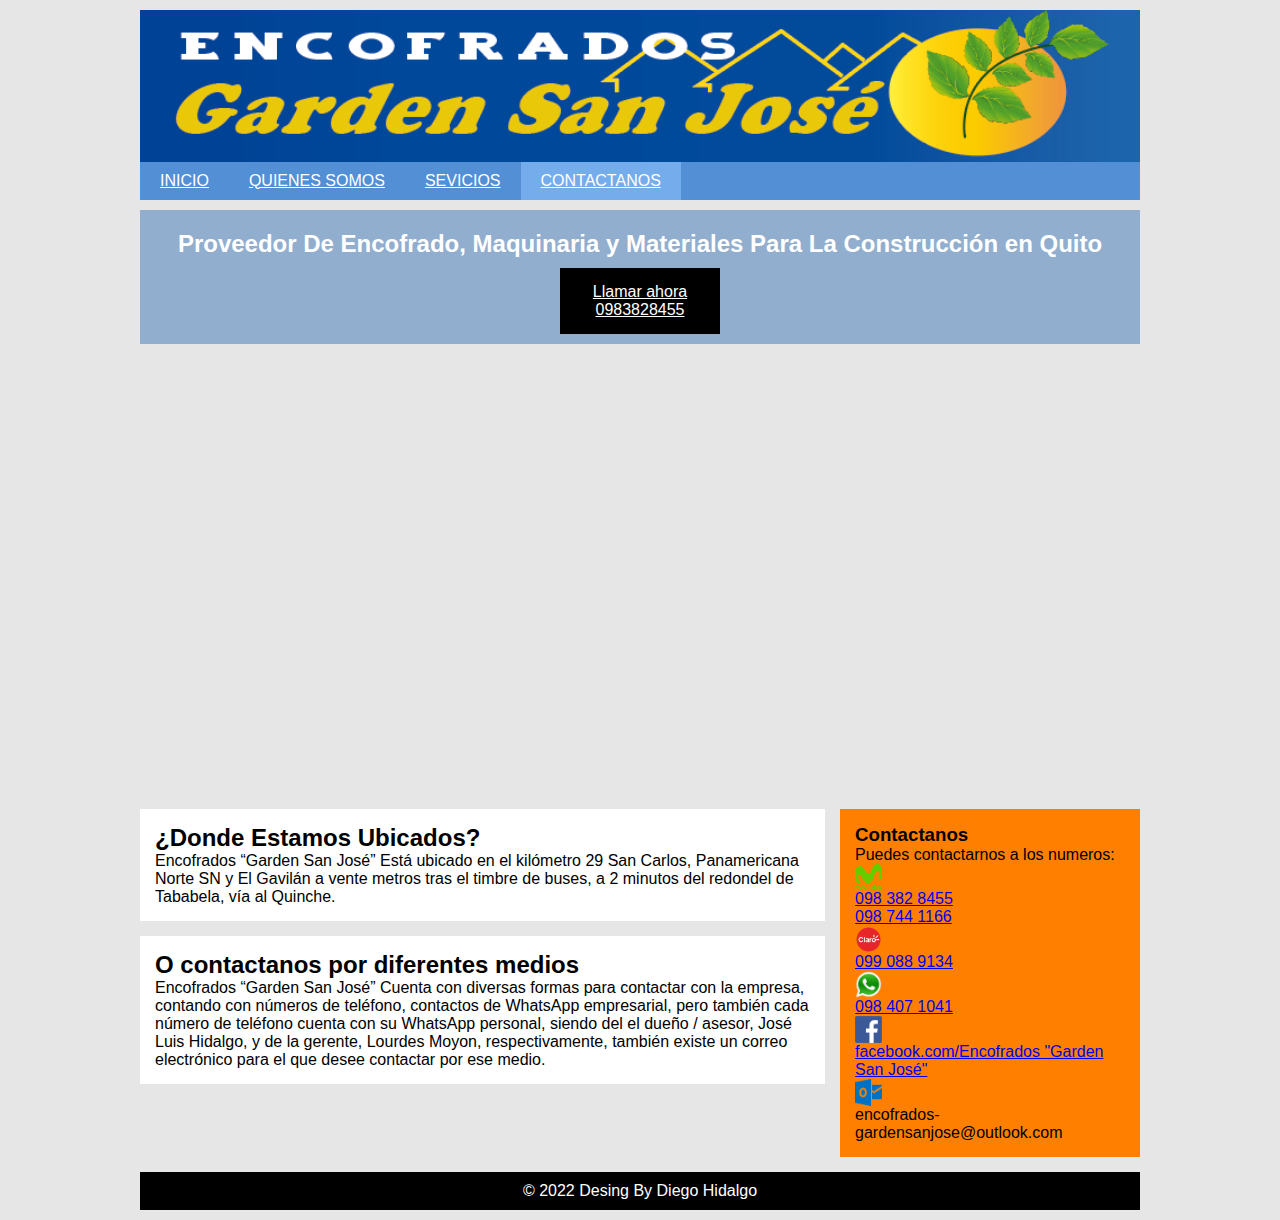
==== contact.html @ 1a621f36 "Add files via upload" ====
<html>
	<head>
	<meta charset='UTF-8'>
	<title>Encofrados "Garden San José"</title>
	<link rel="icon" type="image/png" href="img/favicon transparente.png">
	<link rel="stylesheet" type="text/css" href="css/estilos_contact.css">
	
	</head>
<body>
<font face="arial">
	<header>
		<div>
		
			<img src="img/logo.png" class="logo">
			
<font color="white">
	<nav>
		<ul>
	
			<li><a href="index.html">INICIO</a></li>
			<li><a href="quienes.html">QUIENES SOMOS</a></li>
			<li><a href="servicios.html">SEVICIOS</a></li>
			<li  class="select"><a href="contact.html">CONTACTANOS</a></li>
	
		</ul>
	</nav>
</font>
		</div>
	</header>
	
	
	<section class="main">
	
		<div class="encabezado">
	<h2>Proveedor De Encofrado, Maquinaria y Materiales Para La Construcción en Quito </h2>
		<div class="numero">
		<p><a class="PDvGL q8cvFf" href="tel:+593-98-382-8455" data-tracking-element-type="3" jslog="56037; track:impression,click" itemprop="telephone" dir="ltr">Llamar ahora 0983828455</a></p>

		</div>
		
		
	</div>
	
	<iframe class="map" src="https://www.google.com/maps/embed?pb=!1m14!1m8!1m3!1d7979.599272397937!2d-78.3279986!3d-0.1753468!3m2!1i1024!2i768!4f13.1!3m3!1m2!1s0x91d592fad87c8381%3A0xe65030f4b6c7f1c4!2sEncofrados+%22Garden+San+Jos%C3%A9%22!5e0!3m2!1ses-419!2sec!4v1564697223898!5m2!1ses-419!2sec" width="600" height="450" frameborder="0" style="border:0" allowfullscreen></iframe>
	
	
		<section class="Articles">
			<article>
				<h2>¿Donde Estamos Ubicados?</h2>
				<p>Encofrados “Garden San  José” Está ubicado en el kilómetro 29 San Carlos, Panamericana Norte SN y El Gavilán a vente metros tras 
				el timbre de buses, a 2 minutos del redondel de Tababela, vía al Quinche.</p>
			</article>
			<article>
				<h2>O contactanos por diferentes medios </h2>
				<p>Encofrados “Garden San José” Cuenta con diversas formas para contactar con la empresa, contando con números de teléfono, contactos
				de WhatsApp empresarial, pero también cada número de teléfono cuenta con su WhatsApp personal, siendo del el dueño / asesor,  José 
				Luis Hidalgo, y de la gerente, Lourdes Moyon, respectivamente,  también existe un correo electrónico para el que desee contactar por 
				ese medio.</p>
			</article>
		</section>
		<aside>
			<h3>Contactanos</h3>
				<p><p>Puedes contactarnos a los numeros:</p></p>
				<img src="img/f_material/movi.png" class="ope"><p><a class="PDvGL q8cvFf" href="tel:+593-98-382-8455" data-tracking-element-type="3" jslog="56037; track:impression,click" itemprop="telephone" dir="ltr">098 382 8455</a></p>
				<p><a class="PDvGL q8cvFf" href="tel:+593-98-744-1166" data-tracking-element-type="3" jslog="56037; track:impression,click" itemprop="telephone" dir="ltr">098 744 1166</a></p>
				<img src="img/f_material/claro.png" class="ope">
				<p><a class="PDvGL q8cvFf" href="tel:+593-99-088-9134" data-tracking-element-type="3" jslog="56037; track:impression,click" itemprop="telephone" dir="ltr">099 088 9134</a></p>
				<img src="img/f_material/whats.png" class="ope">
				<p><a class="PDvGL q8cvFf" href="tel:+593-98-407-1041" data-tracking-element-type="3" jslog="56037; track:impression,click" itemprop="telephone" dir="ltr">098 407 1041</a></p>
				<img src="img/f_material/fb.png" class="ope">
				<a href="https://www.facebook.com/encofradosgardensanjose/"><p>facebook.com/Encofrados "Garden San José"</p></a>
				<img src="img/f_material/email.png" class="ope">
				<p>encofrados-gardensanjose@outlook.com</p>
				
				
		</aside>
		
		
	</section>
	<footer>
	<p>© 2022 Desing By Diego Hidalgo</p>
	</footer>




</font>
</body>
</html>
---- css/estilos_contact.css ----
*{
	margin:0;
	padding:0;
}
body{
	/*background:#004a9b;*/
	background:#e6e6e6;

}

.logo{
	width:100%;
}

header, .main, footer{
	width:90%;
	margin:10px auto;
	max-width:1000px;
}
header nav{
	background:#528fd5;
	overflow:hidden;
}
header nav ul{
	list-style:none;
}
header nav ul li{
	float:left;
}
header nav ul li a{
	padding:10px 20px;
	display:block;
	color:#fff
	text-decoration:none;
	color:#fff;
}
header nav ul li a:hover{
	background:#75acec;
}

.select{
	background:#75acec;
}

.encabezado{
	color:#fff;
	background:#91aece;
	clear:both;
	padding:10px 0px;
	text-align:center;
}
.encabezado h2{
	padding:10px 20px
}

.numero {
	color:#fff;
	background:#000;
	clear:both;
	padding:10px 10px;
	text-align:center;
	width:14%;
	margin:auto;
}

.numero a{
	padding:5px 5px;
	display:block;
	color:#fff
	text-decoration:none;
	color:#fff;
}

.map{
	width:100%;
	margin-bottom:15px;
}



.main .articles{
	width:68.5%;
	float:left;

	margin-right:1.5%;
}
.main .articles article{
	padding:15px;
	background:#fff;
	margin-bottom:15px;
}

.ope{
	width:10%;
}

aside{
	width:30%;
	background:#ff8000;
	float:left;
	padding:15px;
	margin-bottom:15px;
	box-sizing:border-box;
}
footer{
	color:#fff;
	background:#000;
	clear:both;
	padding:10px 0px;
	text-align:center;
}
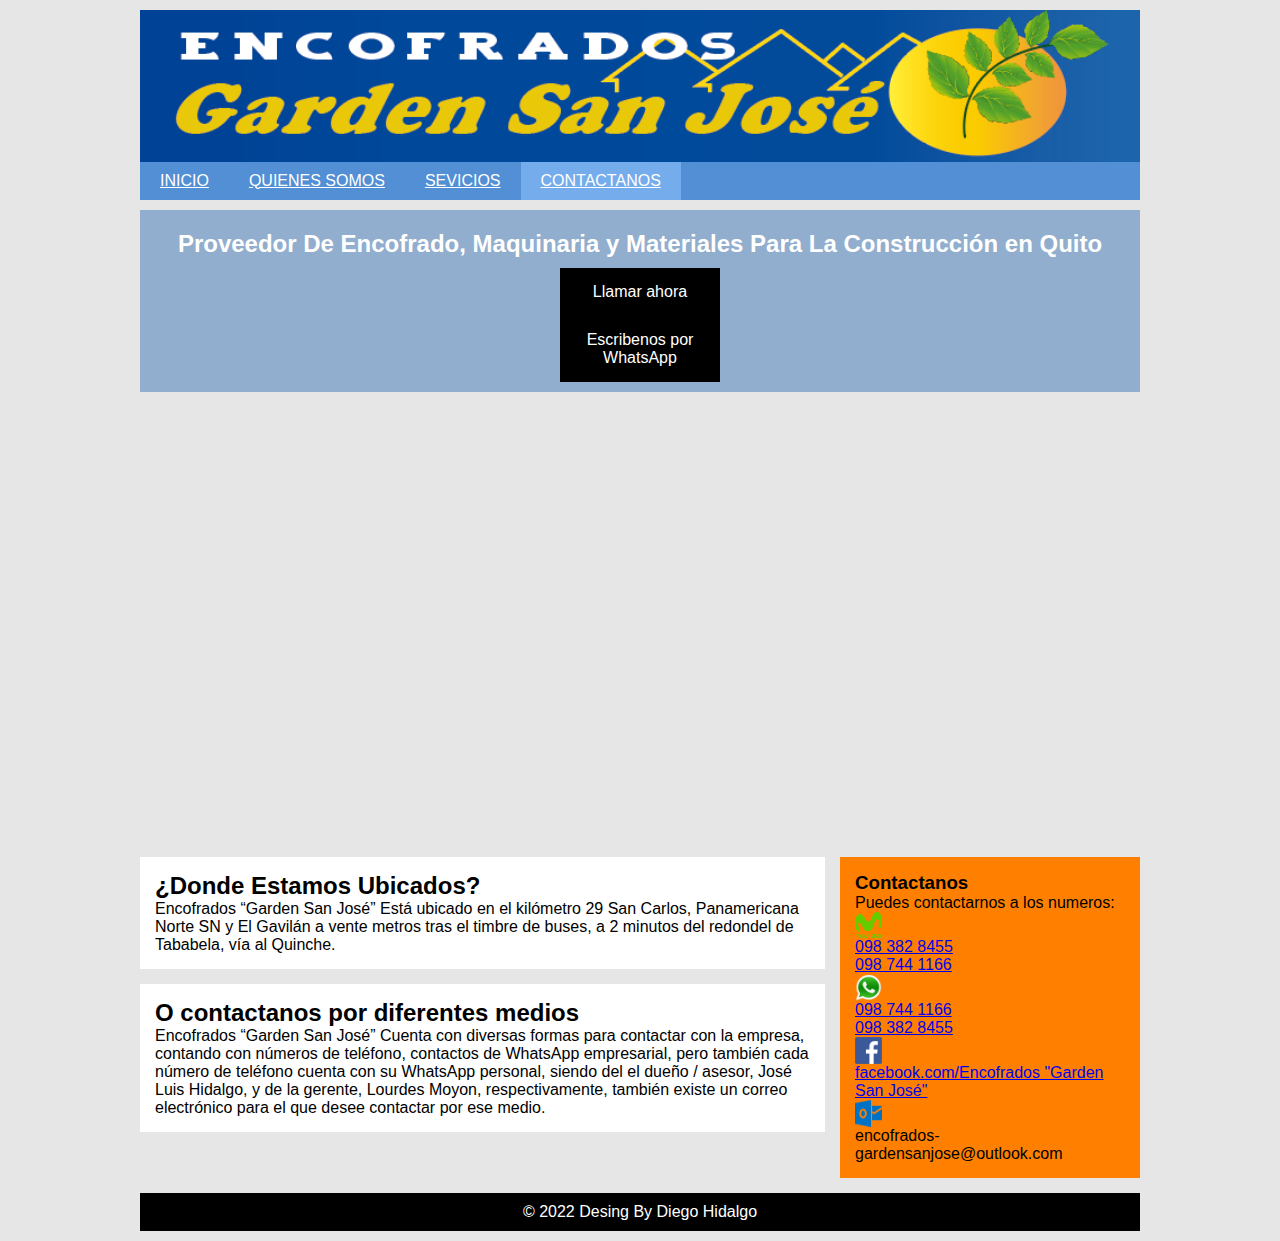
==== commit 8944b8c5: "Add files via upload" ====
--- a/contact.html
+++ b/contact.html
@@ -34,15 +34,17 @@
 		<div class="encabezado">
 	<h2>Proveedor De Encofrado, Maquinaria y Materiales Para La Construcción en Quito </h2>
 		<div class="numero">
-		<p><a class="PDvGL q8cvFf" href="tel:+593-98-382-8455" data-tracking-element-type="3" jslog="56037; track:impression,click" itemprop="telephone" dir="ltr">Llamar ahora 0983828455</a></p>
+		<p><a class="PDvGL q8cvFf" href="tel:+593-98-744-1166" data-tracking-element-type="3" jslog="56037; track:impression,click" itemprop="telephone" dir="ltr">Llamar ahora</a></p>
+
+		</div>
+		<div class="numero">
+		<p><a href="https://wa.me/593987441166">Escribenos por WhatsApp</a></p>
 
 		</div>
 		
-		
 	</div>
 	
-	<iframe class="map" src="https://www.google.com/maps/embed?pb=!1m14!1m8!1m3!1d7979.599272397937!2d-78.3279986!3d-0.1753468!3m2!1i1024!2i768!4f13.1!3m3!1m2!1s0x91d592fad87c8381%3A0xe65030f4b6c7f1c4!2sEncofrados+%22Garden+San+Jos%C3%A9%22!5e0!3m2!1ses-419!2sec!4v1564697223898!5m2!1ses-419!2sec" width="600" height="450" frameborder="0" style="border:0" allowfullscreen></iframe>
-	
+	<iframe class="map" src="https://www.google.com/maps/embed?pb=!1m18!1m12!1m3!1d1677.5040209852916!2d-78.32816402724657!3d-0.17629116537187683!2m3!1f0!2f0!3f0!3m2!1i1024!2i768!4f13.1!3m3!1m2!1s0x91d592fad87c8381%3A0xe65030f4b6c7f1c4!2sEncofrados%20%22Garden%20San%20Jos%C3%A9%22!5e0!3m2!1ses!2sec!4v1661125438456!5m2!1ses!2sec" width="600" height="450" style="border:0;" allowfullscreen="" loading="lazy" referrerpolicy="no-referrer-when-downgrade"></iframe>
 	
 		<section class="Articles">
 			<article>
@@ -63,11 +65,10 @@
 				<p><p>Puedes contactarnos a los numeros:</p></p>
 				<img src="img/f_material/movi.png" class="ope"><p><a class="PDvGL q8cvFf" href="tel:+593-98-382-8455" data-tracking-element-type="3" jslog="56037; track:impression,click" itemprop="telephone" dir="ltr">098 382 8455</a></p>
 				<p><a class="PDvGL q8cvFf" href="tel:+593-98-744-1166" data-tracking-element-type="3" jslog="56037; track:impression,click" itemprop="telephone" dir="ltr">098 744 1166</a></p>
-				<img src="img/f_material/claro.png" class="ope">
-				<p><a class="PDvGL q8cvFf" href="tel:+593-99-088-9134" data-tracking-element-type="3" jslog="56037; track:impression,click" itemprop="telephone" dir="ltr">099 088 9134</a></p>
 				<img src="img/f_material/whats.png" class="ope">
-				<p><a class="PDvGL q8cvFf" href="tel:+593-98-407-1041" data-tracking-element-type="3" jslog="56037; track:impression,click" itemprop="telephone" dir="ltr">098 407 1041</a></p>
-				<img src="img/f_material/fb.png" class="ope">
+				<p><a href="https://wa.me/593987441166">098 744 1166</a></p>
+				<p><a href="https://wa.me/593983828455">098 382 8455</a></p>
+				<p><img src="img/f_material/fb.png" class="ope"></p>
 				<a href="https://www.facebook.com/encofradosgardensanjose/"><p>facebook.com/Encofrados "Garden San José"</p></a>
 				<img src="img/f_material/email.png" class="ope">
 				<p>encofrados-gardensanjose@outlook.com</p>
--- a/css/estilos_contact.css
+++ b/css/estilos_contact.css
@@ -54,7 +54,7 @@
 }
 
 .numero {
-	color:#fff;
+	color:#000;
 	background:#000;
 	clear:both;
 	padding:10px 10px;
@@ -66,7 +66,7 @@
 .numero a{
 	padding:5px 5px;
 	display:block;
-	color:#fff
+	color:#fff;
 	text-decoration:none;
 	color:#fff;
 }
